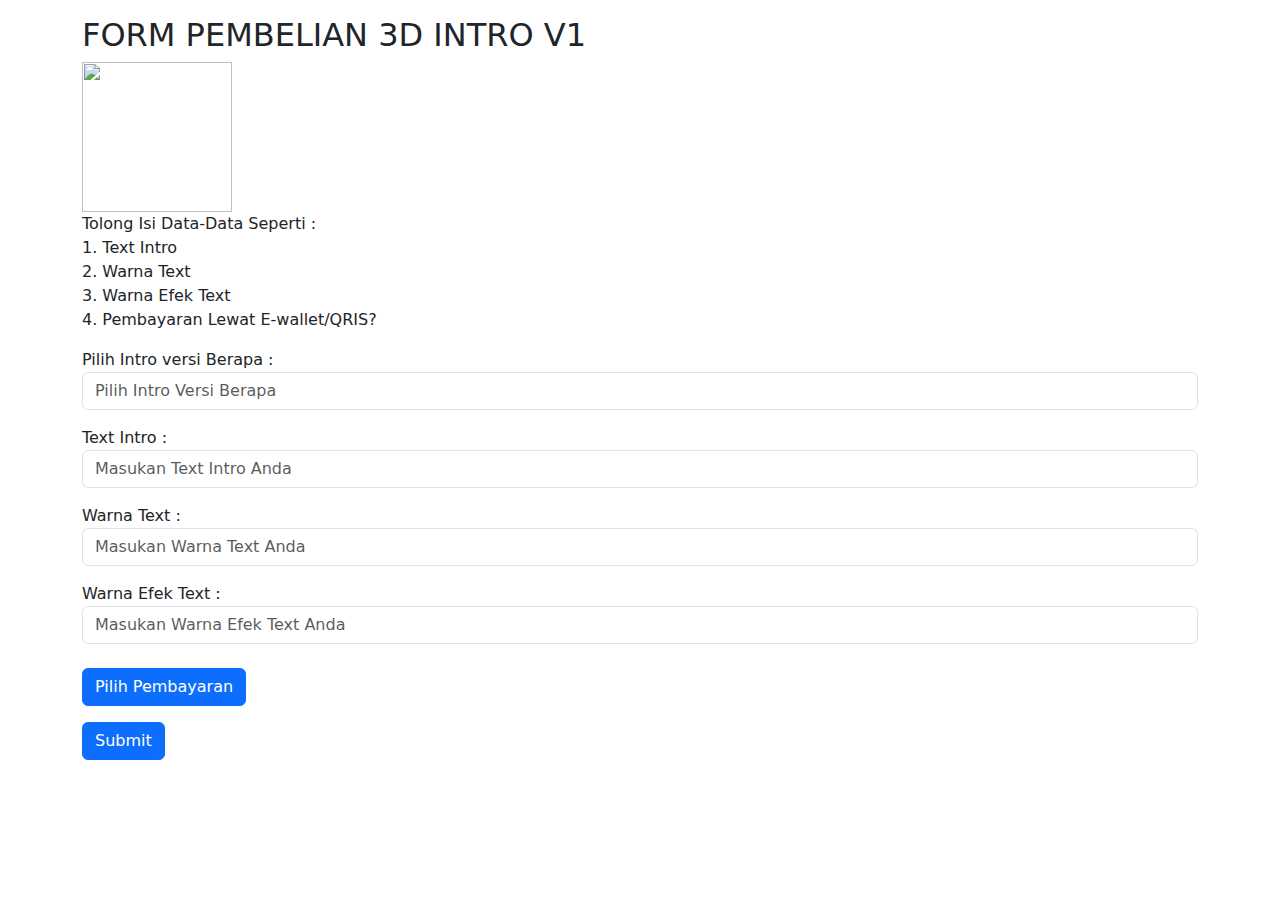
==== beli.html @ b6552c60 "beli.html" ====
<!DOCTYPE html>
<html lang="en">
<head>
  <title>Form Pembelian</title>
  <link rel="icon" type="image/x-icon" href="assets/images/1732852155211.png" />
  <meta charset="utf-8">
  <meta name="viewport" content="width=device-width, initial-scale=1">
  <link href="https://cdn.jsdelivr.net/npm/bootstrap@5.3.3/dist/css/bootstrap.min.css" rel="stylesheet">
  <script src="https://cdn.jsdelivr.net/npm/bootstrap@5.3.3/dist/js/bootstrap.bundle.min.js"></script>
</head>
<body>

<div class="container mt-3">
  <h2>FORM PEMBELIAN
    3D INTRO V1
  </h2>
  <img src="assets/images/V1.png" height="150px" width="150px"><p> Tolong Isi Data-Data Seperti :<br> 1. Text Intro <br> 2. Warna Text <br> 3. Warna Efek Text <br> 4. Pembayaran Lewat E-wallet/QRIS?</p>

  <form id="myForm">
    <div class="mb-3">
      <label for="pilihintro">Pilih Intro versi Berapa :</label>
      <input type="text" class="form-control" id="pilihintro" placeholder="Pilih Intro Versi Berapa" name="pilihintro" required>
    </div>

    <div class="mb-3 mt-3">
      <label for="textintro">Text Intro :</label>
      <input type="text" class="form-control" id="textintro" placeholder="Masukan Text Intro Anda" name="textintro" required>
    </div>

    <div class="mb-3">
      <label for="warnatext">Warna Text :</label>
      <input type="text" class="form-control" id="warnatext" placeholder="Masukan Warna Text Anda" name="warnatext" required>
    </div>
    
    <div class="mb-3">
      <label for="warnaefektext">Warna Efek Text :</label>
      <input type="text" class="form-control" id="warnaefektext" placeholder="Masukan Warna Efek Text Anda" name="warnaefektext" required><br>
      
      <!-- Button to Open the Modal -->
        <button type="button" class="btn btn-primary" data-bs-toggle="modal" data-bs-target="#myModal">
          Pilih Pembayaran
        </button>

      <!-- The Modal -->
      <div class="modal" id="myModal">
        <div class="modal-dialog">
          <div class="modal-content">

            <!-- Modal Header -->
            <div class="modal-header">
              <h4 class="modal-title">Payment</h4>
              <button type="button" class="btn-close" data-bs-dismiss="modal"></button>
            </div>

      <!-- Modal body -->
      <div class="modal-body">
        <img src="assets/images/qriss.jpg" height="350px" width="350px"> <br><br>
        <p><strong><i> Dana : 0822-9170-2525 <br>
          Gopay : 0822-9170-2525 <br>
          Ovo : 0822-9170-2525 </i><br></strong>
          <strong> Note : JANGAN LUPA SERTAKAN BUKTI SCREENSHOT PEMBAYARAN!!</strong>
        </p>
      </div>

      <!-- Modal footer -->
      <div class="modal-footer">
        <button type="button" class="btn btn-danger" data-bs-dismiss="modal">Close</button>
      </div>

    </div>
  </div>
</div>
    </div>

    <button type="submit" href="pembayaran.html" class="btn btn-primary">Submit</button>
  </form>
</div>
  <!-- Core theme JS-->
  <script src="js/scripts.js"></script>
</body>
</html>
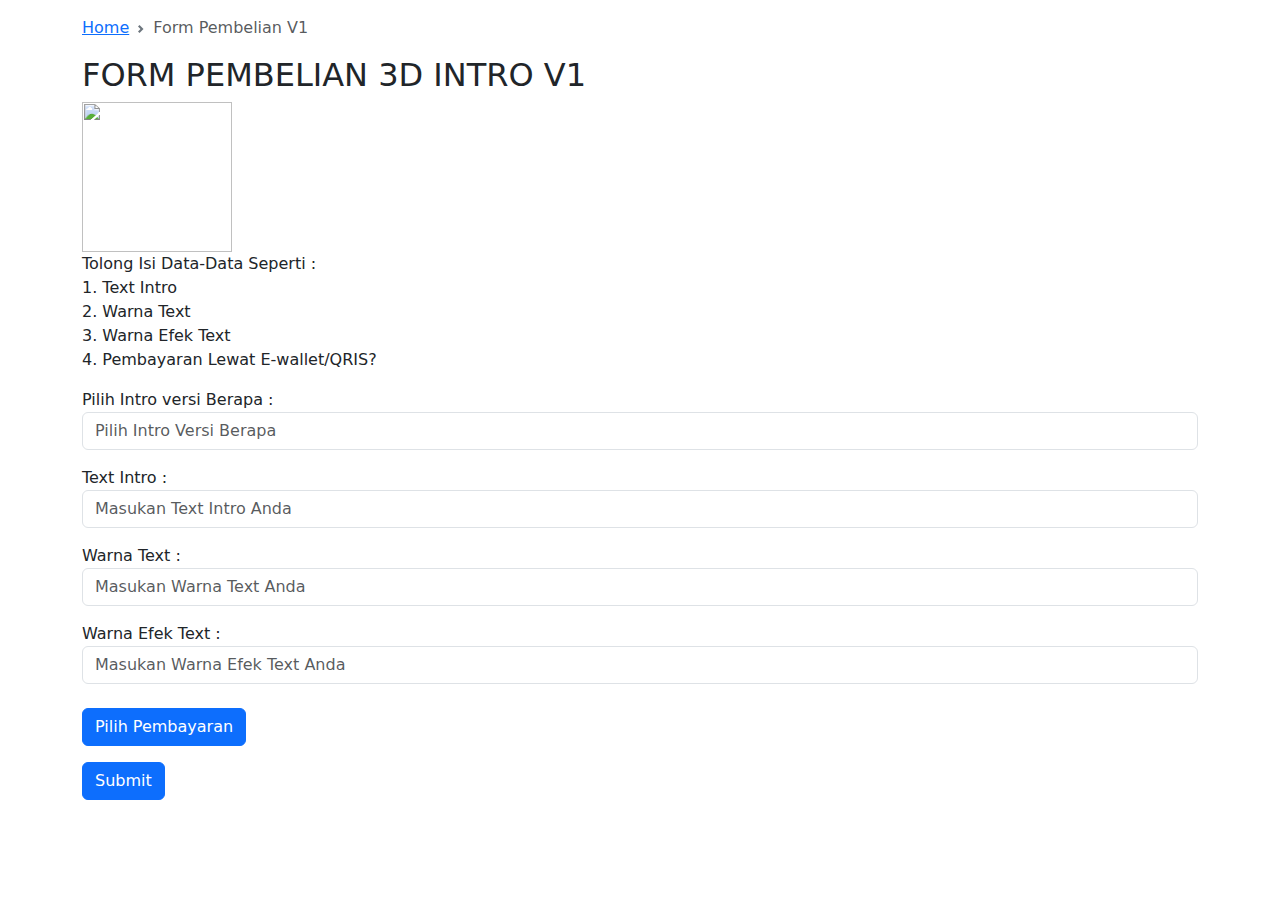
==== commit f31623a8: "beli.html" ====
--- a/beli.html
+++ b/beli.html
@@ -11,6 +11,12 @@
 <body>
 
 <div class="container mt-3">
+  <nav style="--bs-breadcrumb-divider: url(&#34;data:image/svg+xml,%3Csvg xmlns='http://www.w3.org/2000/svg' width='8' height='8'%3E%3Cpath d='M2.5 0L1 1.5 3.5 4 1 6.5 2.5 8l4-4-4-4z' fill='%236c757d'/%3E%3C/svg%3E&#34;);" aria-label="breadcrumb">
+    <ol class="breadcrumb">
+      <li class="breadcrumb-item"><a href="index.html">Home</a></li>
+      <li class="breadcrumb-item active" aria-current="page">Form Pembelian V1</li>
+    </ol>
+  </nav>
   <h2>FORM PEMBELIAN
     3D INTRO V1
   </h2>
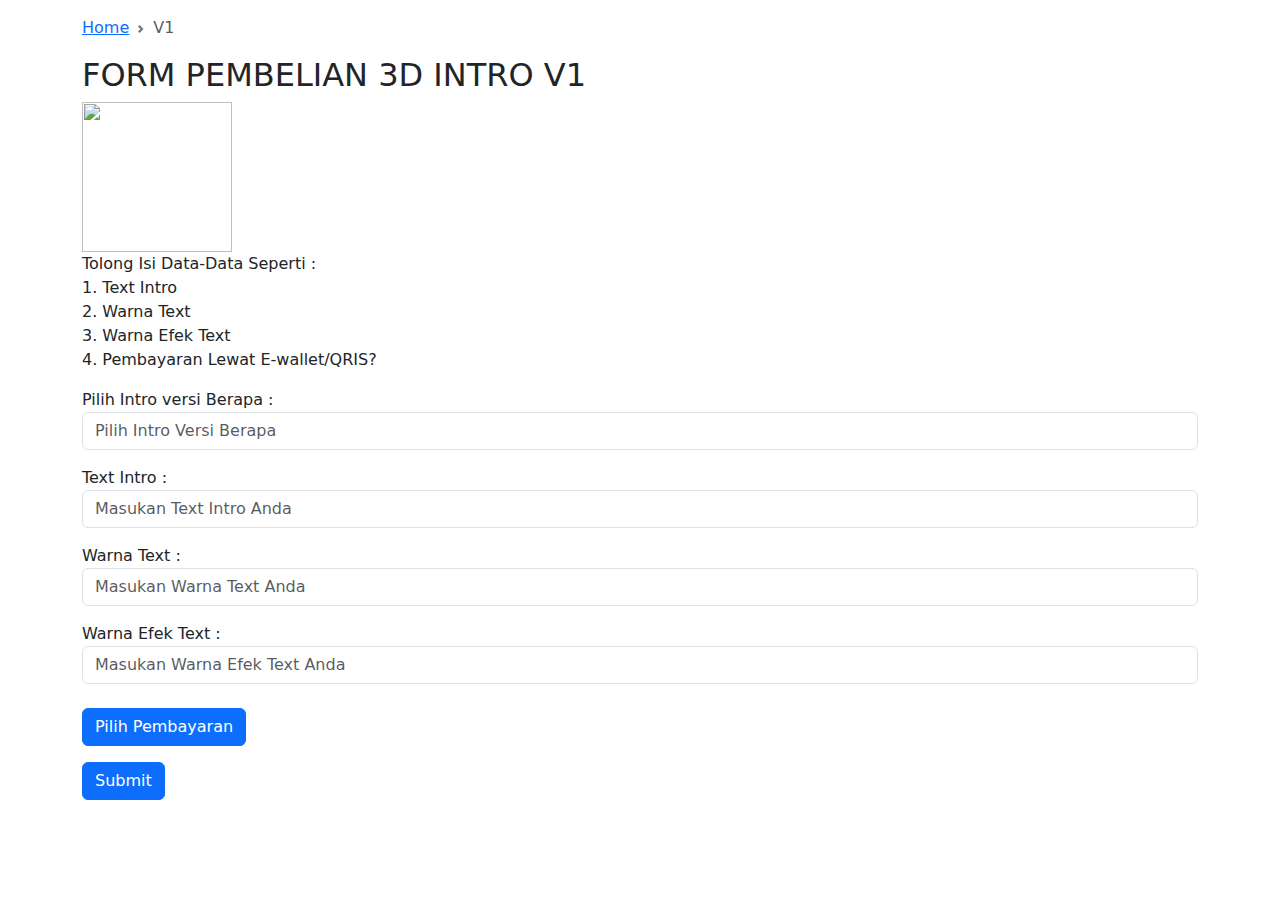
==== commit 3bc0b279: "beli.html" ====
--- a/beli.html
+++ b/beli.html
@@ -14,7 +14,7 @@
   <nav style="--bs-breadcrumb-divider: url(&#34;data:image/svg+xml,%3Csvg xmlns='http://www.w3.org/2000/svg' width='8' height='8'%3E%3Cpath d='M2.5 0L1 1.5 3.5 4 1 6.5 2.5 8l4-4-4-4z' fill='%236c757d'/%3E%3C/svg%3E&#34;);" aria-label="breadcrumb">
     <ol class="breadcrumb">
       <li class="breadcrumb-item"><a href="index.html">Home</a></li>
-      <li class="breadcrumb-item active" aria-current="page">Form Pembelian V1</li>
+      <li class="breadcrumb-item active" aria-current="page">V1</li>
     </ol>
   </nav>
   <h2>FORM PEMBELIAN
